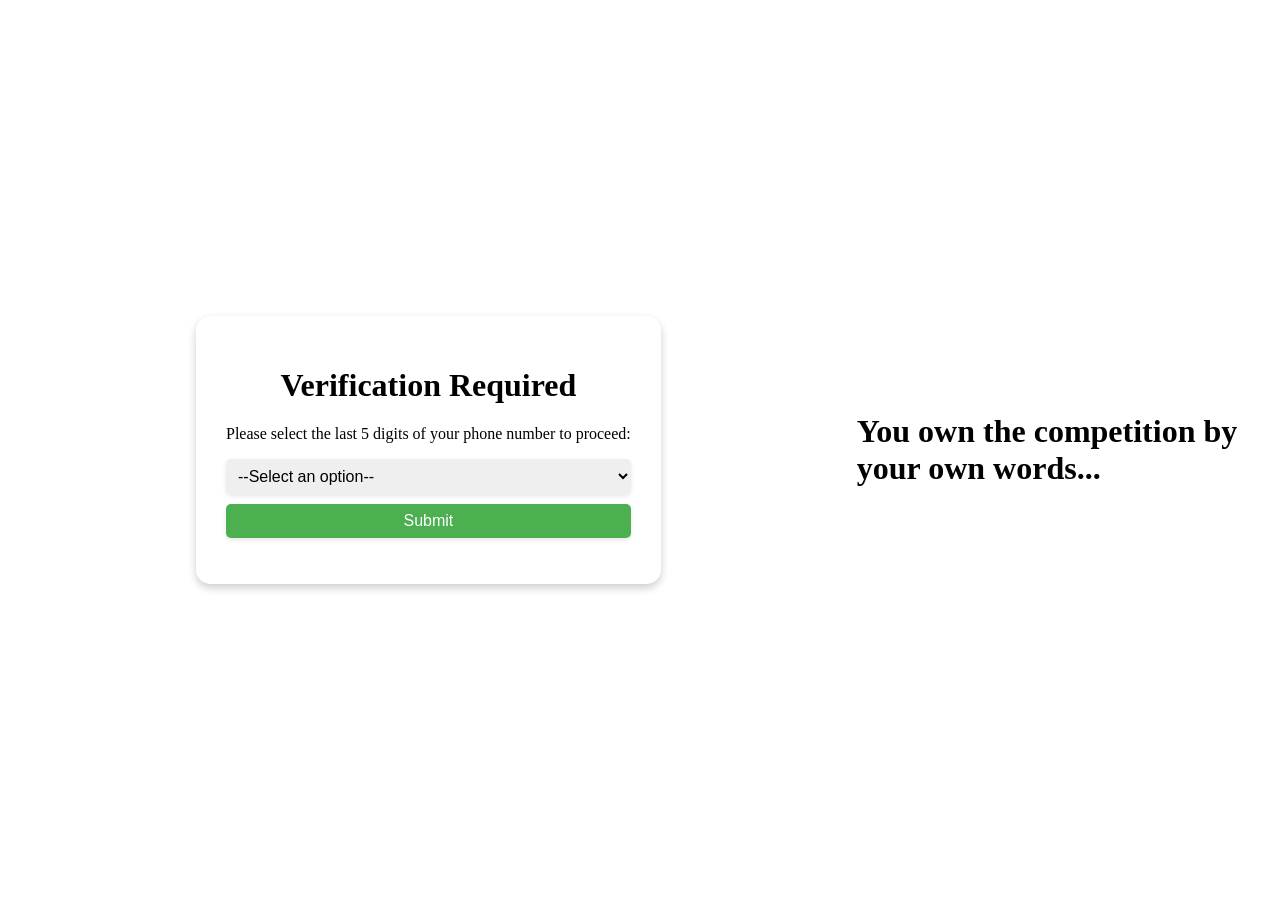
==== prize.html @ f632e3cc "Add files via upload" ====
<html>
    <head>
        <title>1st Prize</title>
        <link href="prize.css" rel="stylesheet">
        <script src="prize.js"></script>
    </head>
    
    <body>
        <div class="blur-background">
            <div class="verification-box" id="verificationBox">
                <h1>Verification Required</h1>
                <p>Please select the last 5 digits of your phone number to proceed:</p>
                
                <!-- Form for selecting the last 5 digits -->
                <form id="verificationForm">
                    <select id="phoneDigits" onchange="checkOption()">
                        <option value="">--Select an option--</option>
                        <option value="12345">12345</option>
                        <option value="67890">67890</option>
                        <option value="54321">54321</option>
                        <option value="96238">96238</option>
                        <option value="other">Other</option>
                    </select>
        
                    <!-- Input field that appears when 'Other' is selected -->
                    <div id="otherInput" style="display: none;">
                        <label for="customDigits">Enter your 5-digit number:</label>
                        <input type="text" id="customDigits" maxlength="5">
                    </div>
                    
                    <button type="button" onclick="verifySelection()">Submit</button>
                </form>
            </div>
        </div>
        <h1>You own the competition by your own words...</h1>
    </body>




</html>
---- prize.css ----
/* Style for body */
body {
    margin: 0;
    padding: 0;
    height: 100vh;
    display: flex;
    align-items: center;
    justify-content: center;
    overflow: hidden;
    background: url('your-background-image.jpg') no-repeat center center fixed; /* Replace with your own background image */
    background-size: cover;
}

/* Container that holds the background and the box */
.blur-background {
    position: relative;
    width: 100%;
    height: 100%;
    display: flex;
    align-items: center;
    justify-content: center;
    backdrop-filter: blur(5px); /* Apply blur to the background */
}

/* Verification box styling */
.verification-box {
    background: rgba(255, 255, 255, 0.85); /* Clear and semi-transparent */
    border-radius: 15px;
    padding: 30px;
    box-shadow: 0 4px 8px rgba(0, 0, 0, 0.2);
    text-align: center;
    transition: opacity 0.5s ease; /* Transition for dissolve effect */
    position: relative;
    z-index: 10; /* Make sure the box is above the blurred background */
}

/* Form elements styling */
.verification-box form {
    display: flex;
    flex-direction: column;
    gap: 10px;
}

.verification-box select,
.verification-box input,
.verification-box button {
    padding: 8px;
    border-radius: 5px;
    border: none;
    box-shadow: 0 2px 4px rgba(0, 0, 0, 0.1);
    font-size: 16px;
}

/* Button styling */
.verification-box button {
    background-color: #4CAF50;
    color: white;
    cursor: pointer;
    transition: background-color 0.3s ease;
}

.verification-box button:hover {
    background-color: #45a049;
}

/* Dissolve effect for the verification box */
.hidden {
    opacity: 0; /* Make the box disappear */
    pointer-events: none; /* Disable interactions after dissolving */
}

/* Clear background blur when correct answer is entered */
.clear-background {
    backdrop-filter: none; /* Remove the blur effect */
}
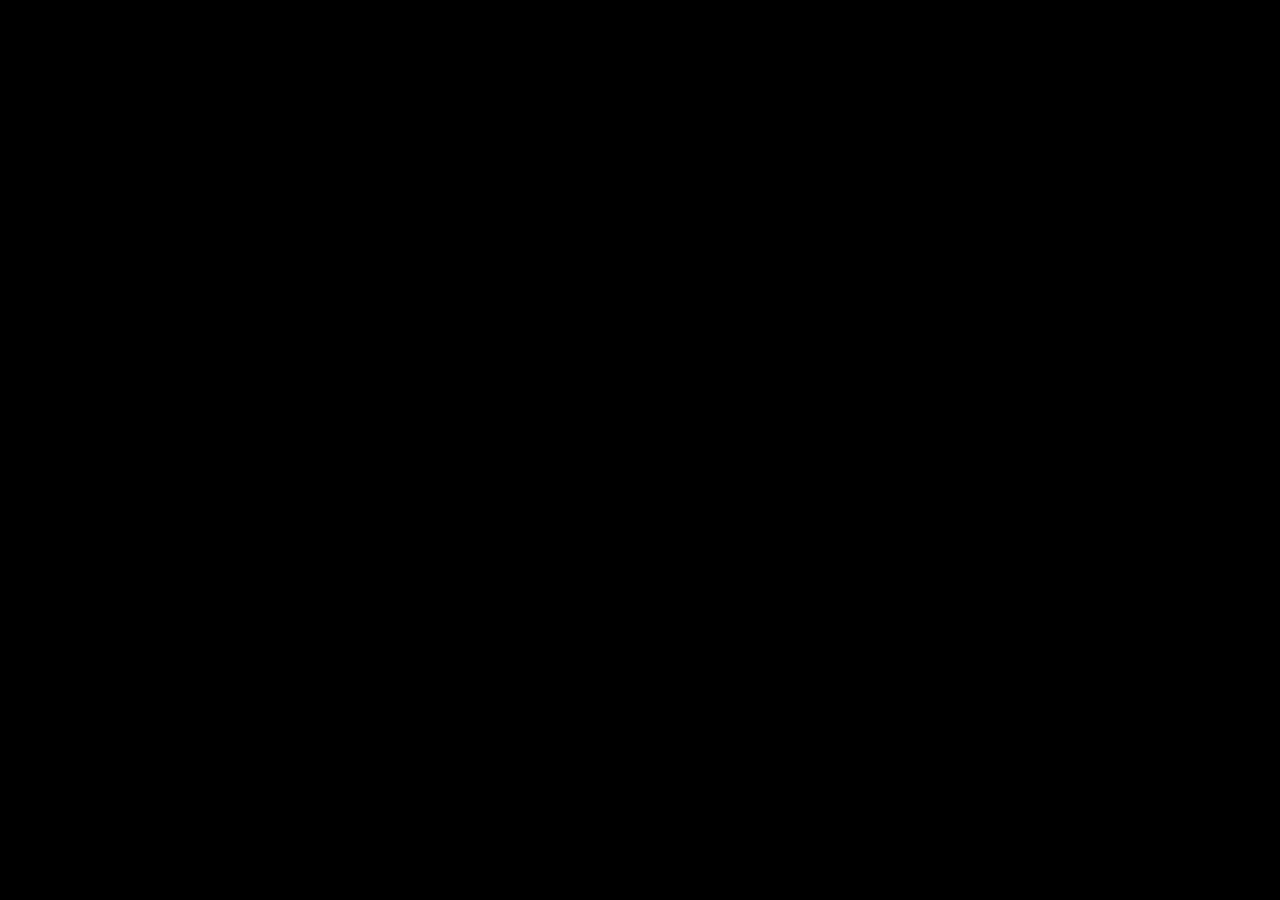
==== commit a7ea8402: "prize.html" ====
--- a/prize.html
+++ b/prize.html
@@ -6,6 +6,18 @@
     </head>
     
     <body>
+        <div id="loading-screen">
+            <video id="loading-video" width="100%" height="100%" autoplay muted>
+              <source src="birthday wish/assets/loading screen2.mp4" type="video/mp4"> <!-- Add your video file here -->
+              Your browser does not support the video tag.
+            </video>
+          </div>
+    
+    <div id="landing-page" style="display:none;">
+        <video autoplay muted      loop id="background-video">
+            <source src="birthday wish/assets/verification bg.mp4" type="video/mp4">
+            Your browser does not support the video tag.
+        </video>
         <div class="blur-background">
             <div class="verification-box" id="verificationBox">
                 <h1>Verification Required</h1>
@@ -15,9 +27,9 @@
                 <form id="verificationForm">
                     <select id="phoneDigits" onchange="checkOption()">
                         <option value="">--Select an option--</option>
-                        <option value="12345">12345</option>
-                        <option value="67890">67890</option>
-                        <option value="54321">54321</option>
+                        <option value="89492">89492</option>
+                        <option value="93628">93628</option>
+                        <option value="97880">97880</option>
                         <option value="96238">96238</option>
                         <option value="other">Other</option>
                     </select>
@@ -25,17 +37,24 @@
                     <!-- Input field that appears when 'Other' is selected -->
                     <div id="otherInput" style="display: none;">
                         <label for="customDigits">Enter your 5-digit number:</label>
-                        <input type="text" id="customDigits" maxlength="5">
+                        <input type="text" id="customDigits" placeholder="12345" maxlength="5">
                     </div>
                     
                     <button type="button" onclick="verifySelection()">Submit</button>
                 </form>
             </div>
         </div>
-        <h1>You own the competition by your own words...</h1>
+    </div>
     </body>
+
+    <script>
+        document.getElementById('loading-video').addEventListener('ended', function () {
+    // Hide the loading screen and show the landing page
+    document.getElementById('loading-screen').style.display = 'none';
+    document.getElementById('landing-page').style.display = 'block';
+  });
+    </script>
 
 
 
-
-</html>+</html>
--- a/prize.css
+++ b/prize.css
@@ -6,9 +6,19 @@
     display: flex;
     align-items: center;
     justify-content: center;
-    overflow: hidden;
+    overflow: scroll;
     background: url('your-background-image.jpg') no-repeat center center fixed; /* Replace with your own background image */
     background-size: cover;
+}
+
+video#background-video {
+    position: fixed;
+    left: 0;
+    top: 0;
+    min-width: 100%;
+    min-height: 100%;
+   
+    z-index: -1;
 }
 
 /* Container that holds the background and the box */
@@ -19,7 +29,7 @@
     display: flex;
     align-items: center;
     justify-content: center;
-    backdrop-filter: blur(5px); /* Apply blur to the background */
+    backdrop-filter: blur(1px); /* Apply blur to the background */
 }
 
 /* Verification box styling */
@@ -73,3 +83,22 @@
 .clear-background {
     backdrop-filter: none; /* Remove the blur effect */
 }
+
+#loading-screen {
+    position: fixed;
+    width: 100vw;
+    height: 100vh;
+    background-color: #000;
+    display: flex;
+    justify-content: center;
+    align-items: center;
+    z-index: 9999;
+  }
+  
+  #loading-video {
+    object-fit: cover; /* Make sure the video covers the screen */
+  }
+  
+  #landing-page {
+    display: none; /* Hidden initially until video finishes */
+  }
